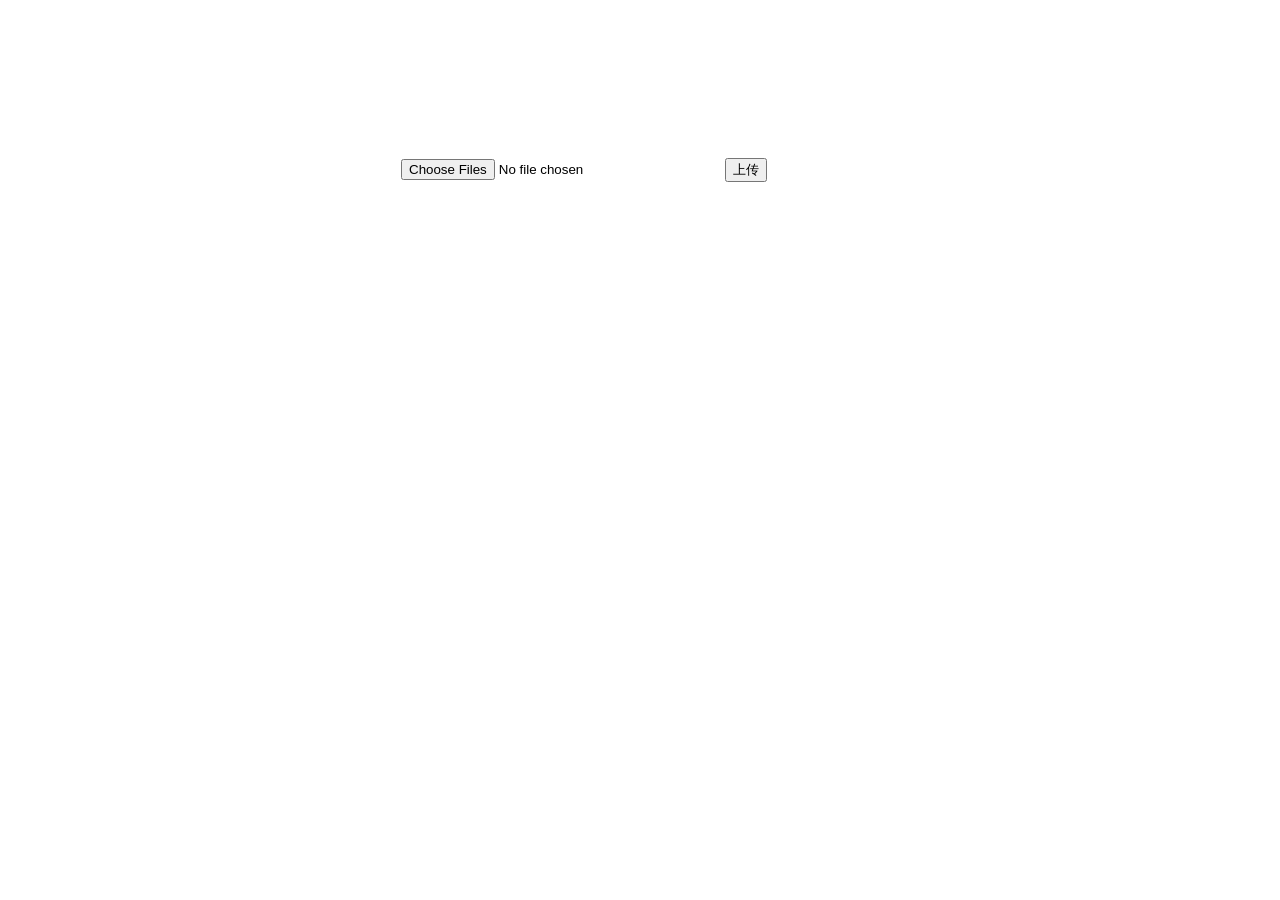
==== torrentdemo/src/main/webapp/index.html @ 6eed71d0 "first commit torrent and spring demo" ====
﻿<!DOCTYPE html>
<html xmlns="http://www.w3.org/1999/xhtml">
<head>
<meta http-equiv="Content-Type" content="text/html; charset=utf-8" />
<LINK href="favicon.ico" type="image/x-icon" rel="shortcut icon">
<title>改种子</title>
<link href="css/bootstrap.css" rel="stylesheet" />
<link href="css/bootstrap-theme.min.css" rel="stylesheet" />
<link href="css/bootstrap.min.css" rel="stylesheet" />
<script src="js/jquery-2.0.3.min.js"></script>
<script src="js/ajaxfileupload.js"></script>
<script src="js/jquery.mask.js"></script>
<script src="js/jquery-progress.js"></script>
<style>
#head_wrapper {
	position: relative;
	z-index: 5;
	width: 480px;
	margin: 0 auto;
	padding-top: 120px;
}

#left {
	width: 320px;
	float: left;
}

#right {
	margin-left: 325px;
}

.content {
	height: 40px;
	margin: 30px 0px;
}

.file {
	width: 300px;
	height: 45px;
}

input {
	padding: 1px;
}
</style>
</head>
<body>
	<div id="head_wrapper">
		<div class="content">
			<div id="left">
				<input type="file" class="btn btn-primary btn-lg file" name="file"
					id="file1" multiple="" />
			</div>
			<div id="right">
				<button id="button" class="btn btn-primary btn-lg"
					onclick="UploadData();return false;">上传</button>
			</div>
		</div>
		<div id="ret" class="alert alert-muted"></div>
	</div>
	<script src="js/progress.js"></script>
</body>
</html>
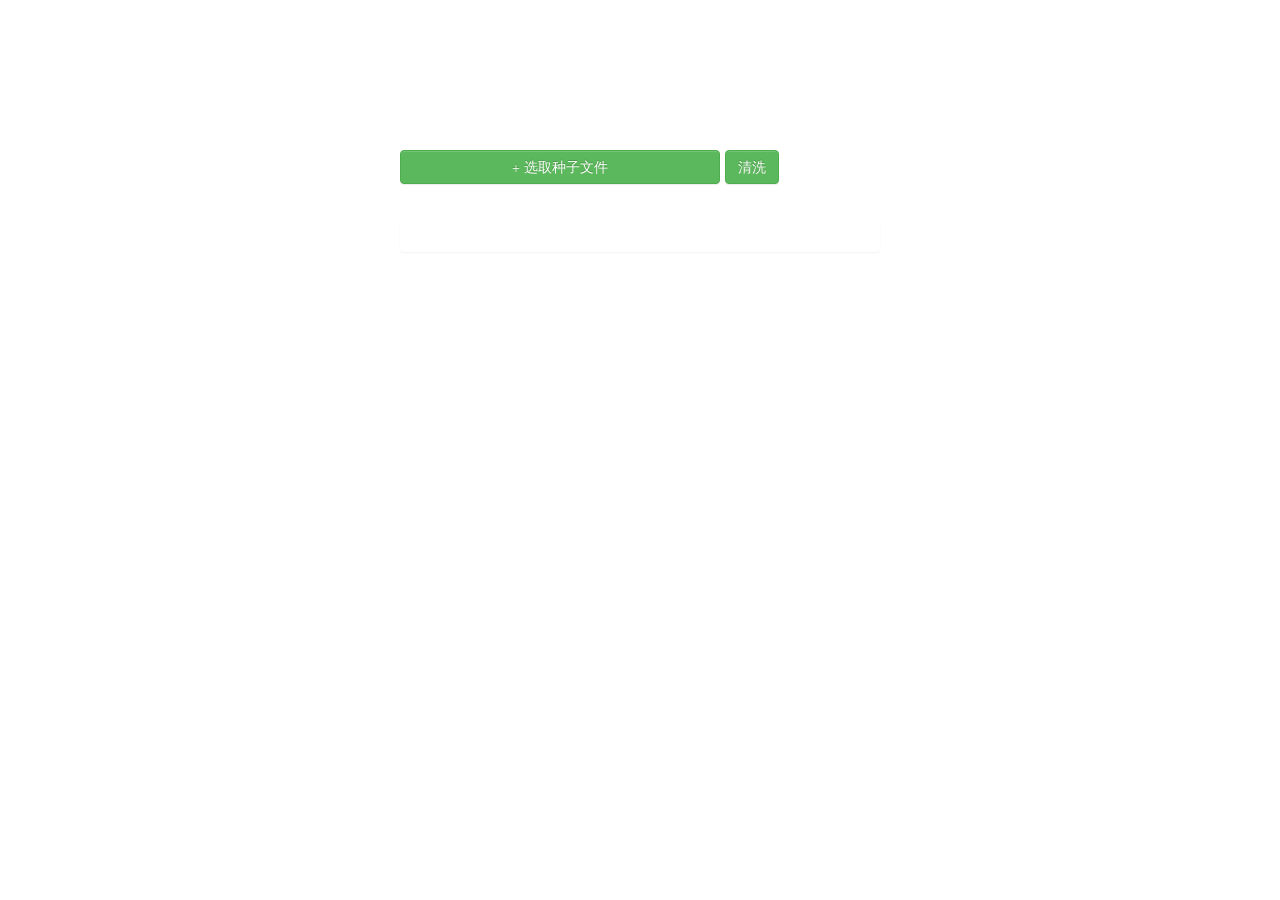
==== commit 321b4004: "for test" ====
--- a/torrentdemo/src/main/webapp/index.html
+++ b/torrentdemo/src/main/webapp/index.html
@@ -1,5 +1,4 @@
-﻿<!DOCTYPE html>
-<html xmlns="http://www.w3.org/1999/xhtml">
+<!DOCTYPE html>
 <head>
 <meta http-equiv="Content-Type" content="text/html; charset=utf-8" />
 <LINK href="favicon.ico" type="image/x-icon" rel="shortcut icon">
@@ -7,7 +6,7 @@
 <link href="css/bootstrap.css" rel="stylesheet" />
 <link href="css/bootstrap-theme.min.css" rel="stylesheet" />
 <link href="css/bootstrap.min.css" rel="stylesheet" />
-<script src="js/jquery-2.0.3.min.js"></script>
+<script src="js/jquery-1.8.3.min.js"></script>
 <script src="js/ajaxfileupload.js"></script>
 <script src="js/jquery.mask.js"></script>
 <script src="js/jquery-progress.js"></script>
@@ -42,22 +41,44 @@
 input {
 	padding: 1px;
 }
+
+.fileinput-button {
+	position: relative;
+	overflow: hidden;
+	display: inline-block;
+}
+
+.fileinput-button input {
+	position: absolute;
+	top: 0;
+	right: 0;
+	margin: 0;
+	opacity: 0;
+	-ms-filter: 'alpha(opacity=0)';
+	font-size: 200px !important;
+	direction: ltr;
+	cursor: pointer;
+}
 </style>
 </head>
 <body>
 	<div id="head_wrapper">
 		<div class="content">
 			<div id="left">
-				<input type="file" class="btn btn-primary btn-lg file" name="file"
-					id="file1" multiple="" />
+				<span class="btn btn-success btn-block fileinput-button "> <span
+					class="glyphicon glyphicon-plus"> </span> <span>选取种子文件</span> <!-- The file input field used as target for the file upload widget -->
+					<input id="file1" type="file" name="file" accept=".torrent"
+					multiple="multiple">
+				</span>
 			</div>
 			<div id="right">
-				<button id="button" class="btn btn-primary btn-lg"
-					onclick="UploadData();return false;">上传</button>
+				<button id="button1" class="btn btn-success">清洗</button>
 			</div>
 		</div>
+		<div id="content"></div>
 		<div id="ret" class="alert alert-muted"></div>
 	</div>
+
 	<script src="js/progress.js"></script>
 </body>
 </html>
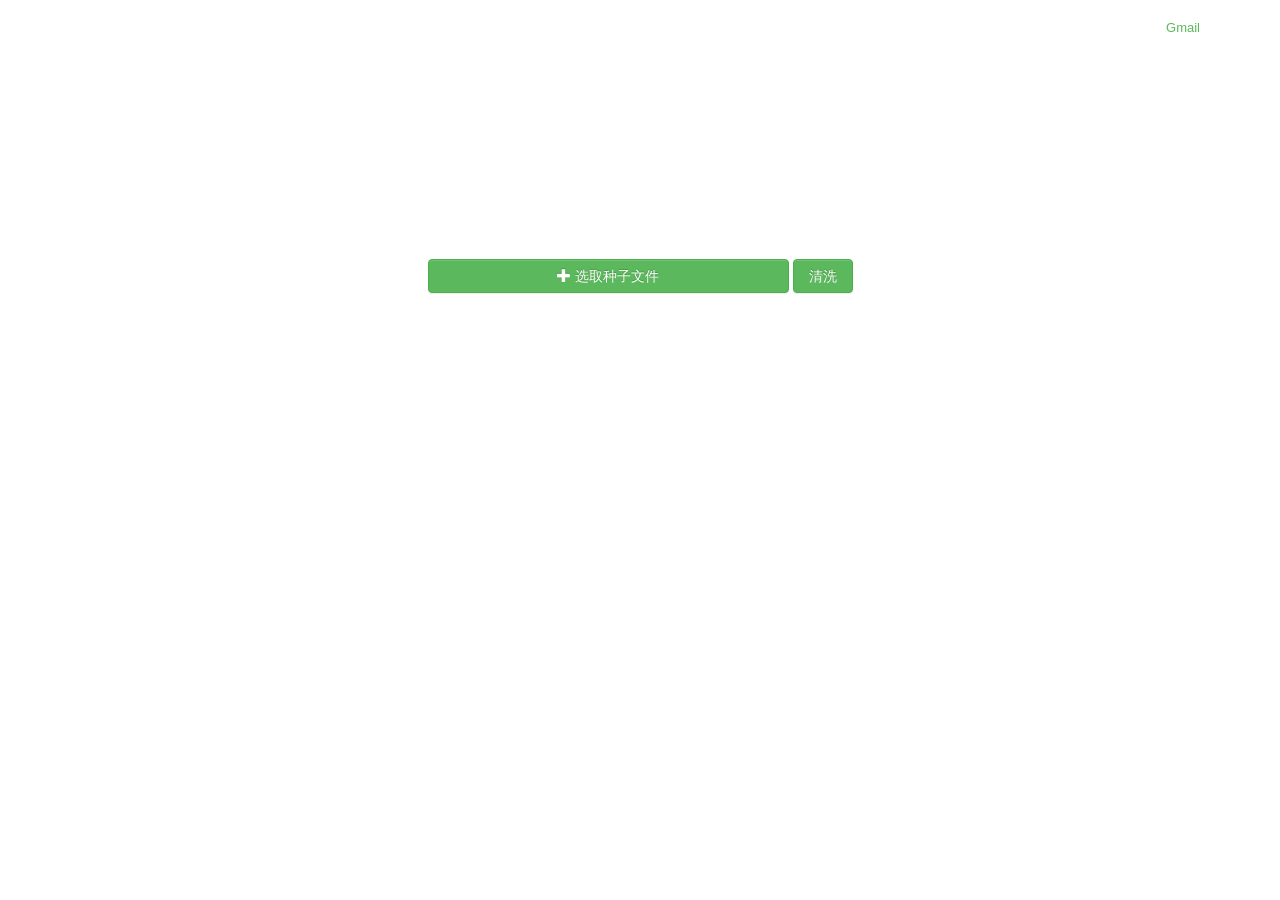
==== commit 1bf535ea: "change UI to align center" ====
--- a/torrentdemo/src/main/webapp/index.html
+++ b/torrentdemo/src/main/webapp/index.html
@@ -14,18 +14,18 @@
 #head_wrapper {
 	position: relative;
 	z-index: 5;
-	width: 480px;
+	width: 425px;
 	margin: 0 auto;
 	padding-top: 120px;
 }
 
 #left {
-	width: 320px;
+	width: 85%;;
 	float: left;
 }
 
 #right {
-	margin-left: 325px;
+	margin-left: 86%;;
 }
 
 .content {
@@ -59,26 +59,74 @@
 	direction: ltr;
 	cursor: pointer;
 }
+
+.big {
+	padding-left: 284px;
+	padding-right: 284px;
+}
+
+.jhp {
+	position: absolute;
+	top: 16px;;
+	right: 0;
+	width: 100%;
+	font-size: 13px;
+	line-height: 24px;
+}
+
+.gmp {
+	color: #5cb85c; //
+	background-color: #5cb85c; //
+	border-color: #4cae4c;
+}
+
+.gb_db {
+	float: right;
+	min-width: 255px;
+	padding-left: 30px;
+	padding-right: 80px;
+	position: relative;
+	text-align: right;
+	z-index: 986;
+	-webkit-align-items: center;
+	align-items: center;
+	-webkit-justify-content: flex-end;
+	justify-content: flex-end;
+	-webkit-user-select: none;
+}
+
+a.gb_P { //
+	color: #000;
+	color: #5cb85c;
+}
 </style>
 </head>
 <body>
-	<div id="head_wrapper">
-		<div class="content">
-			<div id="left">
-				<span class="btn btn-success btn-block fileinput-button "> <span
-					class="glyphicon glyphicon-plus"> </span> <span>选取种子文件</span> <!-- The file input field used as target for the file upload widget -->
-					<input id="file1" type="file" name="file" accept=".torrent"
-					multiple="multiple">
-				</span>
-			</div>
-			<div id="right">
-				<button id="button1" class="btn btn-success">清洗</button>
+	<div class="jhp">
+		<div style="top: 0; left: 0; right: 0; width: 100%">
+			<div class="gb_db gmp">
+				<a class="gb_P" href="https://mail.google.com/mail/?tab=wm">Gmail</a>
 			</div>
 		</div>
-		<div id="content"></div>
-		<div id="ret" class="alert alert-muted"></div>
 	</div>
-
+	<div class="big">
+		<div id="head_wrapper">
+			<div class="content" style="padding-top: 109px">
+				<div id="left">
+					<span class="btn btn-success btn-block fileinput-button "> <span
+						class="glyphicon glyphicon-plus"></span> <span>选取种子文件</span> <!-- The file input field used as target for the file upload widget -->
+						<input id="file1" type="file" name="file" accept=".torrent"
+						multiple="multiple">
+					</span>
+				</div>
+				<div id="right">
+					<button id="button1" class="btn btn-block btn-success">清洗</button>
+				</div>
+			</div>
+			<div id="content" style="clear: both"></div>
+			<div id="ret"></div>
+		</div>
+	</div>
 	<script src="js/progress.js"></script>
 </body>
 </html>
